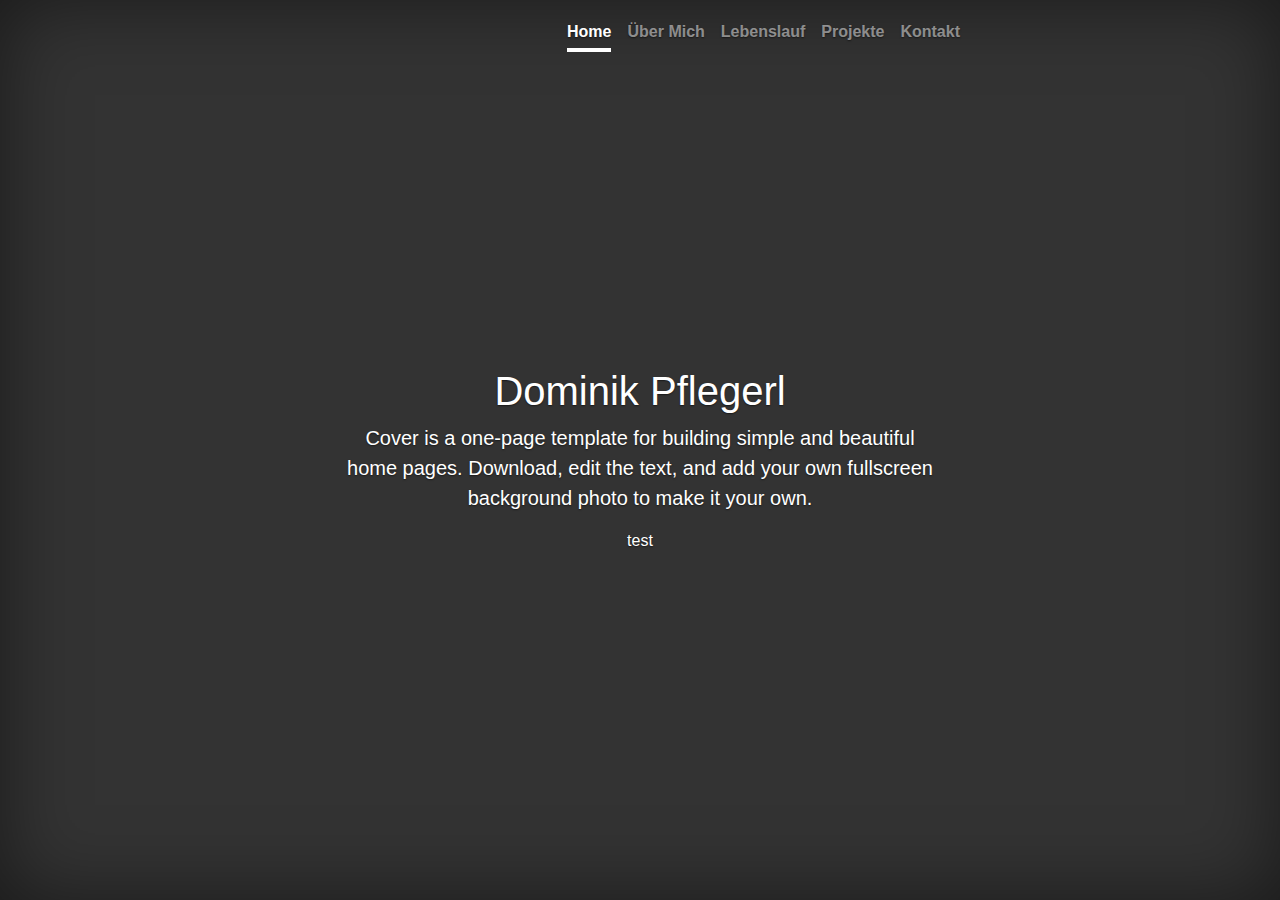
==== index.html @ df5367dc "init" ====
<!doctype html>
<html lang="en">
  <head>
    <meta charset="utf-8">
    <meta name="viewport" content="width=device-width, initial-scale=1, shrink-to-fit=no">
    <meta name="description" content="">
    <meta name="author" content="Mark Otto, Jacob Thornton, and Bootstrap contributors">
    <meta name="generator" content="Jekyll v4.0.1">
    <title>Cover Template · Bootstrap</title>

    <link rel="canonical" href="https://getbootstrap.com/docs/4.5/examples/cover/">

    <!-- Bootstrap core CSS -->
<link href="assets/dist/css/bootstrap.css" rel="stylesheet">

    <style>
      .bd-placeholder-img {
        font-size: 1.125rem;
        text-anchor: middle;
        -webkit-user-select: none;
        -moz-user-select: none;
        -ms-user-select: none;
        user-select: none;
      }

      @media (min-width: 768px) {
        .bd-placeholder-img-lg {
          font-size: 3.5rem;
        }
      }
    </style>
    <!-- Custom styles for this template -->
    <link href="cover.css" rel="stylesheet">
  </head>
  <body class="text-center">
    <div class="cover-container d-flex w-100 h-100 p-3 mx-auto flex-column">
  <header class="masthead mb-auto">
    <div class="inner">
      <nav class="nav nav-masthead justify-content-center">
        <a class="nav-link active" href="#">Home</a>
        <a class="nav-link" href="#">Über Mich</a>
        <a class="nav-link" href="#">Lebenslauf</a>
        <a class="nav-link" href="#">Projekte</a>
        <a class="nav-link" href="#">Kontakt</a>
      </nav>
    </div>
  </header>

  <main role="main" class="inner cover">
    <h1 class="cover-heading">Dominik Pflegerl</h1>
    <p class="lead">Cover is a one-page template for building simple and beautiful home pages. Download, edit the text, and add your own fullscreen background photo to make it your own.</p>
  </main>
  
  <section role="aboutme" class="">
	<p>test</p>
  </section>

  <footer class="mastfoot mt-auto">
  </footer>
</div>
</body>
</html>
---- cover.css ----
/*
 * Globals
 */

/* Links */
a,
a:focus,
a:hover {
  color: #fff;
}

/* Custom default button */
.btn-secondary,
.btn-secondary:hover,
.btn-secondary:focus {
  color: #333;
  text-shadow: none; /* Prevent inheritance from `body` */
  background-color: #fff;
  border: .05rem solid #fff;
}


/*
 * Base structure
 */

html,
body {
  height: 100%;
  background-color: #333;
}

body {
  display: -ms-flexbox;
  display: flex;
  color: #fff;
  text-shadow: 0 .05rem .1rem rgba(0, 0, 0, .5);
  box-shadow: inset 0 0 5rem rgba(0, 0, 0, .5);
}

.cover-container {
  max-width: 42em;
}


/*
 * Header
 */
.masthead {
  margin-bottom: 2rem;
}

.masthead-brand {
  margin-bottom: 0;
}

.nav-masthead .nav-link {
  padding: .25rem 0;
  font-weight: 700;
  color: rgba(255, 255, 255, .5);
  background-color: transparent;
  border-bottom: .25rem solid transparent;
}

.nav-masthead .nav-link:hover,
.nav-masthead .nav-link:focus {
  border-bottom-color: rgba(255, 255, 255, .25);
}

.nav-masthead .nav-link + .nav-link {
  margin-left: 1rem;
}

.nav-masthead .active {
  color: #fff;
  border-bottom-color: #fff;
}

@media (min-width: 48em) {
  .masthead-brand {
    float: left;
  }
  .nav-masthead {
    float: right;
  }
}


/*
 * Cover
 */
.cover {
  padding: 0 1.5rem;
}
.cover .btn-lg {
  padding: .75rem 1.25rem;
  font-weight: 700;
}


/*
 * Footer
 */
.mastfoot {
  color: rgba(255, 255, 255, .5);
}
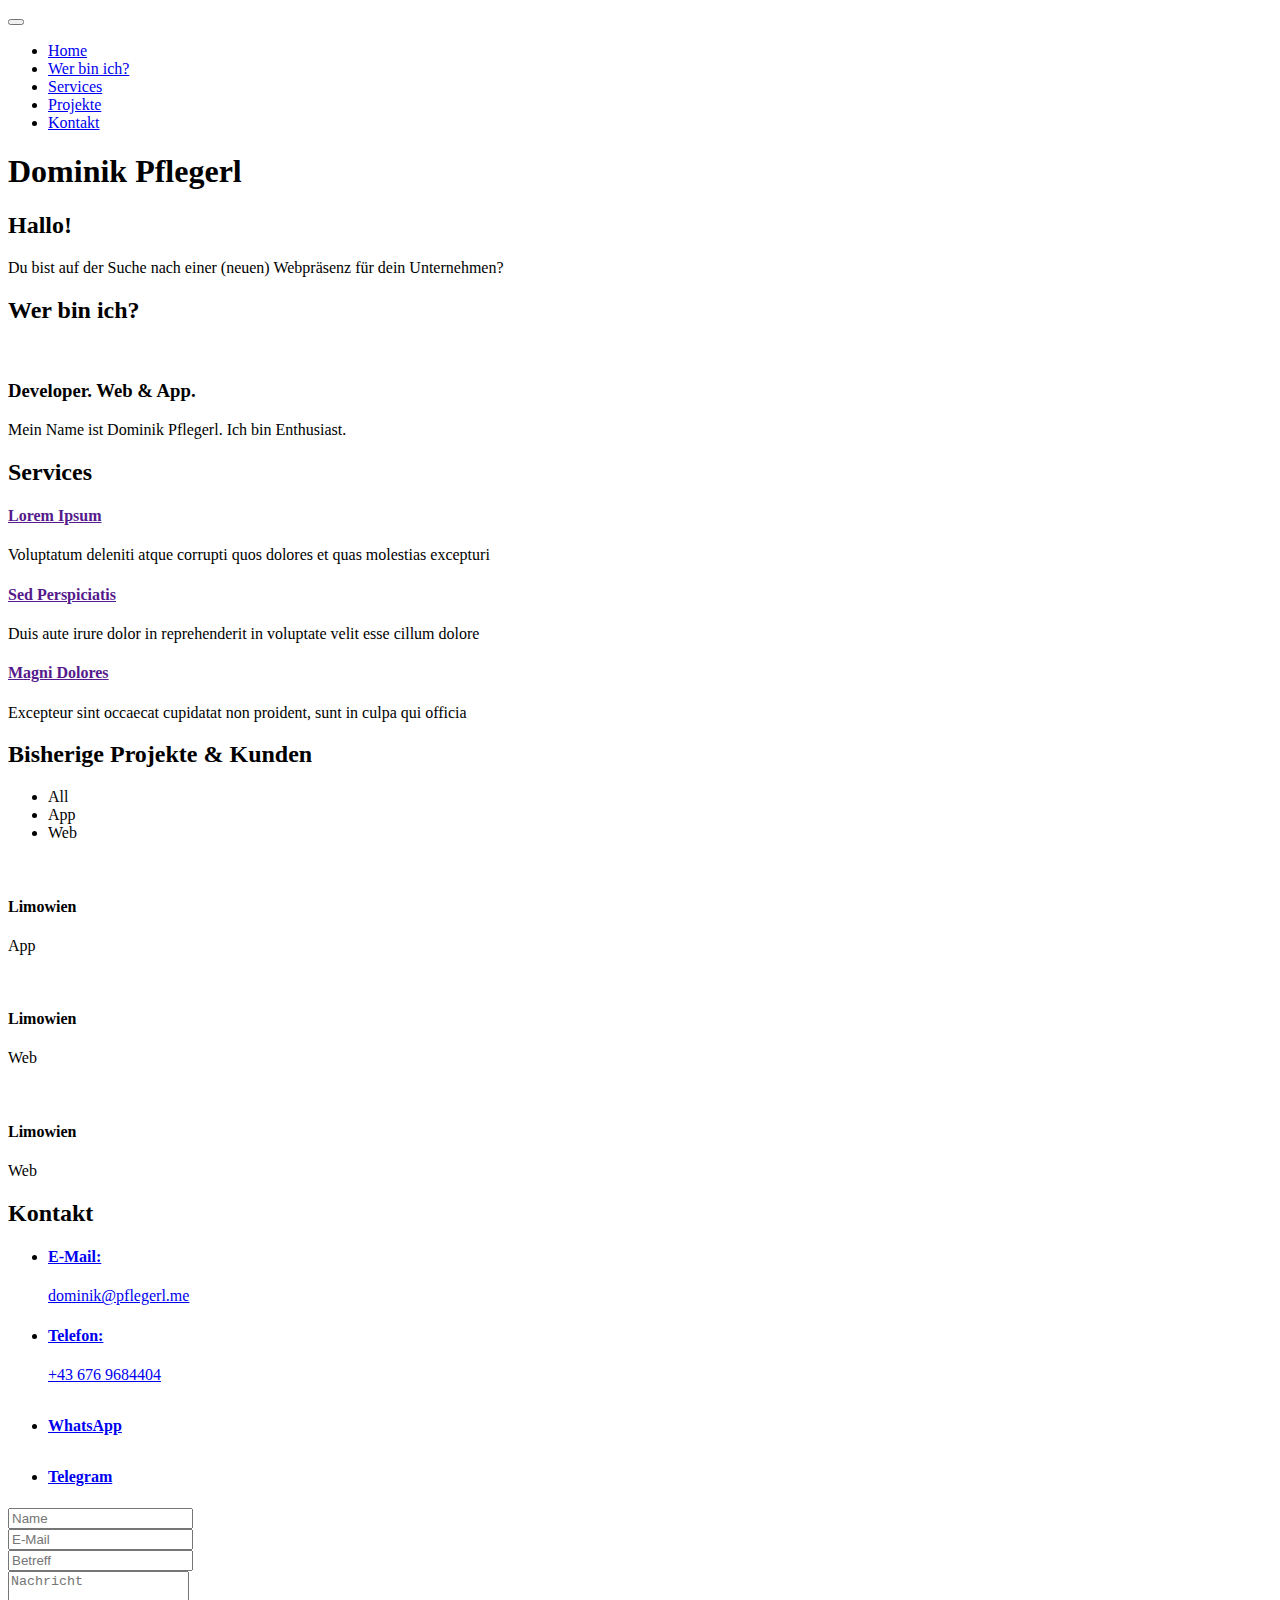
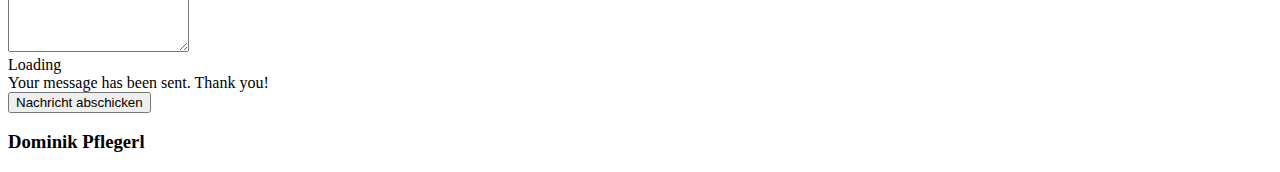
==== commit 183e863f: "removed space and changed mail" ====
--- a/index.html
+++ b/index.html
@@ -1,62 +1,393 @@
-<!doctype html>
+<!DOCTYPE html>
 <html lang="en">
-  <head>
-    <meta charset="utf-8">
-    <meta name="viewport" content="width=device-width, initial-scale=1, shrink-to-fit=no">
-    <meta name="description" content="">
-    <meta name="author" content="Mark Otto, Jacob Thornton, and Bootstrap contributors">
-    <meta name="generator" content="Jekyll v4.0.1">
-    <title>Cover Template · Bootstrap</title>
-
-    <link rel="canonical" href="https://getbootstrap.com/docs/4.5/examples/cover/">
-
-    <!-- Bootstrap core CSS -->
-<link href="assets/dist/css/bootstrap.css" rel="stylesheet">
-
-    <style>
-      .bd-placeholder-img {
-        font-size: 1.125rem;
-        text-anchor: middle;
-        -webkit-user-select: none;
-        -moz-user-select: none;
-        -ms-user-select: none;
-        user-select: none;
-      }
-
-      @media (min-width: 768px) {
-        .bd-placeholder-img-lg {
-          font-size: 3.5rem;
-        }
-      }
-    </style>
-    <!-- Custom styles for this template -->
-    <link href="cover.css" rel="stylesheet">
-  </head>
-  <body class="text-center">
-    <div class="cover-container d-flex w-100 h-100 p-3 mx-auto flex-column">
-  <header class="masthead mb-auto">
-    <div class="inner">
-      <nav class="nav nav-masthead justify-content-center">
-        <a class="nav-link active" href="#">Home</a>
-        <a class="nav-link" href="#">Über Mich</a>
-        <a class="nav-link" href="#">Lebenslauf</a>
-        <a class="nav-link" href="#">Projekte</a>
-        <a class="nav-link" href="#">Kontakt</a>
-      </nav>
+
+<head>
+  <meta charset="utf-8">
+  <meta content="width=device-width, initial-scale=1.0" name="viewport">
+
+  <title>Dominik Pflegerl | Enthusiast</title>
+  <meta content="" name="descriptison">
+  <meta content="" name="keywords">
+
+  <!-- Favicons -->
+  <link href="assets/img/favicon.png" rel="icon">
+  <link href="assets/img/apple-touch-icon.png" rel="apple-touch-icon">
+
+  <!-- Google Fonts -->
+  <link href="https://fonts.googleapis.com/css?family=Open+Sans:300,300i,400,400i,600,600i,700,700i|Raleway:300,300i,400,400i,500,500i,600,600i,700,700i|Poppins:300,300i,400,400i,500,500i,600,600i,700,700i" rel="stylesheet">
+
+  <!-- Vendor CSS Files -->
+  <link href="assets/vendor/bootstrap/css/bootstrap.min.css" rel="stylesheet">
+  <link href="assets/vendor/icofont/icofont.min.css" rel="stylesheet">
+  <link href="assets/vendor/boxicons/css/boxicons.min.css" rel="stylesheet">
+  <link href="assets/vendor/venobox/venobox.css" rel="stylesheet">
+  <link href="assets/vendor/owl.carousel/assets/owl.carousel.min.css" rel="stylesheet">
+  <link href="assets/vendor/aos/aos.css" rel="stylesheet">
+
+  <!-- Template Main CSS File -->
+  <link href="assets/css/style.css" rel="stylesheet">
+
+  <!-- =======================================================
+  * Template Name: MyResume - v2.1.0
+  * Template URL: https://bootstrapmade.com/free-html-bootstrap-template-my-resume/
+  * Author: BootstrapMade.com
+  * License: https://bootstrapmade.com/license/
+  ======================================================== -->
+</head>
+
+<body>
+
+  <!-- ======= Mobile nav toggle button ======= -->
+  <button type="button" class="mobile-nav-toggle d-xl-none"><i class="icofont-navigation-menu"></i></button>
+
+  <!-- ======= Header ======= -->
+  <header id="header" class="d-flex flex-column justify-content-center">
+
+    <nav class="nav-menu">
+      <ul>
+        <li class="active"><a href="#hero"><i class="bx bx-home"></i> <span>Home</span></a></li>
+        <li><a href="#about"><i class="bx bx-user"></i> <span>Wer bin ich?</span></a></li>
+        <li><a href="#services"><i class="bx bx-server"></i> <span>Services</span></a></li>
+        <li><a href="#portfolio"><i class="bx bx-book-content"></i> <span>Projekte</span></a></li>
+        <li><a href="#contact"><i class="bx bx-envelope"></i> <span>Kontakt</span></a></li>
+      </ul>
+    </nav><!-- .nav-menu -->
+
+  </header><!-- End Header -->
+
+  <!-- ======= Hero Section ======= -->
+  <section id="hero" class="d-flex flex-column justify-content-end">
+		
+    
+		<!-- Video 
+		<div class="overlay"></div>
+    <video playsinline="playsinline" autoplay="autoplay" muted="muted" loop="loop">
+      <source src="assets/img/hero-bg.mp4" type="video/mp4">
+    </video> -->
+		
+    <div class="container" data-aos="zoom-in" data-aos-delay="100">
+      <h1>Dominik Pflegerl</h1>
+      <p><span class="typed" data-typed-items="Developer., Freelancer., Enthusiast., Geek."></span></p>
+      <div class="social-links">
+				<a href="https://github.com/dominikpflegerl" target="_blank" class="github"><i class="bx bxl-github"></i></a>
+        <a href="https://www.linkedin.com/in/dominik-pflegerl/" target="_blank" class="linkedin"><i class="bx bxl-linkedin"></i></a>
+				<a href="https://twitter.com/dominikpflegerl" target="_blank" class="twitter"><i class="bx bxl-twitter"></i></a>
+				<a href="https://www.instagram.com/dpflegerl/" target="_blank" class="instagram"><i class="bx bxl-instagram"></i></a>
+				<a href="https://t.me/dpflegerl" target="_blank" class="telegram"><i class="bx bxl-telegram"></i></a>
+				<a href="https://wa.me/436769684405" target="_blank" class="telegram"><i class="bx bxl-whatsapp"></i></a>
+      </div>
     </div>
-  </header>
-
-  <main role="main" class="inner cover">
-    <h1 class="cover-heading">Dominik Pflegerl</h1>
-    <p class="lead">Cover is a one-page template for building simple and beautiful home pages. Download, edit the text, and add your own fullscreen background photo to make it your own.</p>
-  </main>
-  
-  <section role="aboutme" class="">
-	<p>test</p>
-  </section>
-
-  <footer class="mastfoot mt-auto">
-  </footer>
-</div>
+  </section><!-- End Hero -->
+
+  <main id="main">
+
+		<!-- ======= Start Section ====== -->
+		<section id="start" class="start">
+			<div class="container" data-aos="fade-up">
+			
+				<div class="section-title">
+          <h2>Hallo!</h2>
+          <p>Du bist auf der Suche nach einer (neuen) Webpräsenz für dein Unternehmen?</p>
+        </div>
+				
+			</div>
+		</section>
+		
+    <!-- ======= About Section ======= -->
+    <section id="about" class="about">
+      <div class="container" data-aos="fade-up">
+
+        <div class="section-title">
+          <h2>Wer bin ich?</h2>
+          <p style="display:none"></p>
+        </div>
+
+        <div class="row">
+          <div class="col-lg-4 picture">
+            <img src="assets/img/profile-img.jpg" class="img-fluid" alt="">
+          </div>
+          <div class="col-lg-8 pt-4 pt-lg-0 content">
+            <h3>Developer. Web &amp; App.</h3>
+            <p class="font-italic" style="display: none">
+              Lorem ipsum dolor sit amet, consectetur adipiscing elit, sed do eiusmod tempor incididunt ut labore et dolore
+              magna aliqua.
+            </p>
+            <div class="row" style="display:none">
+              <div class="col-lg-6">
+                <ul>
+                  <li><i class="icofont-rounded-right"></i> <strong>Geburtstag:</strong> 5 Januar 1997</li>
+                </ul>
+              </div>
+              <div class="col-lg-6">
+                <ul>
+                  <li><i class="icofont-rounded-right"></i> <strong>Ort:</strong> Wien, Österreich</li>
+								</ul>
+              </div>
+            </div>
+            <p>
+							Mein Name ist Dominik Pflegerl. Ich bin Enthusiast. 
+            </p>
+          </div>
+        </div>
+
+      </div>
+    </section><!-- End About Section -->
+
+		<!-- ======= Services Section ======= -->
+    <section id="services" class="services">
+      <div class="container" data-aos="fade-up">
+
+        <div class="section-title">
+          <h2>Services</h2>
+          <p style="display:none"></p>
+        </div>
+
+        <div class="row">
+
+          <div class="col-lg-4 col-md-6 d-flex align-items-stretch" data-aos="zoom-in" data-aos-delay="100">
+            <div class="icon-box iconbox-red">
+              <div class="icon">
+                <i class="bx bxl-dev-to"></i>
+              </div>
+              <h4><a href="">Lorem Ipsum</a></h4>
+              <p>Voluptatum deleniti atque corrupti quos dolores et quas molestias excepturi</p>
+            </div>
+          </div>
+
+          <div class="col-lg-4 col-md-6 d-flex align-items-stretch mt-4 mt-md-0" data-aos="zoom-in" data-aos-delay="200">
+            <div class="icon-box iconbox-orange">
+              <div class="icon">
+								<i class="bx bxl-dev-to"></i>
+              </div>
+              <h4><a href="">Sed Perspiciatis</a></h4>
+              <p>Duis aute irure dolor in reprehenderit in voluptate velit esse cillum dolore</p>
+            </div>
+          </div>
+
+          <div class="col-lg-4 col-md-6 d-flex align-items-stretch mt-4 mt-lg-0" data-aos="zoom-in" data-aos-delay="300">
+            <div class="icon-box iconbox-yellow">
+              <div class="icon">
+								<i class="bx bxl-dev-to"></i>
+              </div>
+              <h4><a href="">Magni Dolores</a></h4>
+              <p>Excepteur sint occaecat cupidatat non proident, sunt in culpa qui officia</p>
+            </div>
+					</div>
+
+        </div>
+
+      </div>
+    </section><!-- End Services Section -->
+
+    <!-- ======= Portfolio Section ======= -->
+    <section id="portfolio" class="portfolio section-bg">
+      <div class="container" data-aos="fade-up">
+
+        <div class="section-title">
+          <h2>Bisherige Projekte &amp; Kunden</h2>
+          <p style="display:none"></p>
+        </div>
+
+        <div class="row">
+          <div class="col-lg-12 d-flex justify-content-center" data-aos="fade-up" data-aos-delay="100">
+            <ul id="portfolio-flters">
+              <li data-filter="*" class="filter-active">All</li>
+              <li data-filter=".filter-app">App</li>
+              <li data-filter=".filter-web">Web</li>
+            </ul>
+          </div>
+        </div>
+
+        <div class="row portfolio-container" data-aos="fade-up" data-aos-delay="200">
+
+          <div class="col-lg-4 col-md-6 portfolio-item filter-app">
+            <div class="portfolio-wrap">
+              <img src="assets/img/portfolio/portfolio-1.jpg" class="img-fluid" alt="">
+              <div class="portfolio-info">
+                <h4>Limowien</h4>
+                <p>App</p>
+                <div class="portfolio-links">
+                  <a href="assets/img/portfolio/portfolio-1.jpg" data-gall="portfolioGallery" class="venobox" title="App 1"><i class="bx bx-images"></i></a>
+                  <a href="portfolio-details.html" data-gall="portfolioDetailsGallery" data-vbtype="iframe" class="venobox" title="Portfolio Details"><i class="bx bx-info-circle"></i></a>
+                </div>
+              </div>
+            </div>
+          </div>
+
+          <div class="col-lg-4 col-md-6 portfolio-item filter-web">
+            <div class="portfolio-wrap">
+              <img src="assets/img/portfolio/portfolio-1.jpg" class="img-fluid" alt="">
+              <div class="portfolio-info">
+                <h4>Limowien</h4>
+                <p>Web</p>
+                <div class="portfolio-links">
+                  <a href="assets/img/portfolio/portfolio-1.jpg" data-gall="portfolioGallery" class="venobox" title="App 1"><i class="bx bx-images"></i></a>
+                  <a href="portfolio-details.html" data-gall="portfolioDetailsGallery" data-vbtype="iframe" class="venobox" title="Portfolio Details"><i class="bx bx-info-circle"></i></a>
+                </div>
+              </div>
+            </div>
+					</div>
+
+          <div class="col-lg-4 col-md-6 portfolio-item filter-web">
+            <div class="portfolio-wrap">
+              <img src="assets/img/portfolio/portfolio-1.jpg" class="img-fluid" alt="">
+              <div class="portfolio-info">
+                <h4>Limowien</h4>
+                <p>Web</p>
+                <div class="portfolio-links">
+                  <a href="assets/img/portfolio/portfolio-1.jpg" data-gall="portfolioGallery" class="venobox" title="App 1"><i class="bx bx-images"></i></a>
+                  <a href="portfolio-details.html" data-gall="portfolioDetailsGallery" data-vbtype="iframe" class="venobox" title="Portfolio Details"><i class="bx bx-info-circle"></i></a>
+                </div>
+              </div>
+            </div>
+					</div>
+
+        </div>
+
+      </div>
+    </section><!-- End Portfolio Section -->
+
+    <!-- ======= Contact Section ======= -->
+    <section id="contact" class="contact">
+      <div class="container" data-aos="fade-up">
+
+        <div class="section-title">
+          <h2>Kontakt</h2>
+					<p style="display:none"></p>
+        </div>
+
+        <div class="row mt-1">
+
+          <div class="col-lg-4">
+						
+            <div class="info">
+							
+							<ul>
+								<li>
+									<a href="mailto:hello@dominik.pflegerl.me">
+										<div class="contact-row">
+											<i class="icofont-envelope"></i>
+											<h4>E-Mail:</h4>
+											<p>dominik@pflegerl.me</p>
+										</div>
+									</a>
+								</li>
+								
+								<li>
+									<a href="tel:+436769684404">
+										<div class="contact-row">
+											<i class="icofont-phone"></i>
+											<h4>Telefon:</h4>
+											<p>+43 676 9684404</p>
+										</div>
+									</a>
+								</li>
+								
+								<li>
+									<a href="https://wa.me/436769684405" target="_blank">
+										<div class="contact-row">
+											<i class="icofont-whatsapp"></i>
+											<h4 style="padding-top: 12px">WhatsApp</h4>
+										</div>
+									</a>		
+								</li>
+								
+								<li>
+									<a href="https://t.me/dpflegerl" target="_blank">
+										<div class="contact-row">
+											<i class="icofont-telegram"></i>
+											<h4 style="padding-top: 12px">Telegram</h4>
+										</div>
+									</a>								
+								</li>
+							</ul>		
+		
+            </div>
+
+          </div>
+
+          <div class="col-lg-8 mt-5 mt-lg-0">
+
+            <form action="forms/contact.php" method="post" role="form" class="php-email-form">
+              <div class="form-row">
+                <div class="col-md-6 form-group">
+                  <input type="text" name="name" class="form-control" id="name" placeholder="Name" data-rule="minlen:4" data-msg="Please enter at least 4 chars" />
+                  <div class="validate"></div>
+                </div>
+                <div class="col-md-6 form-group">
+                  <input type="email" class="form-control" name="email" id="email" placeholder="E-Mail" data-rule="email" data-msg="Please enter a valid email" />
+                  <div class="validate"></div>
+                </div>
+              </div>
+              <div class="form-group">
+                <input type="text" class="form-control" name="subject" id="subject" placeholder="Betreff" data-rule="minlen:4" data-msg="Please enter at least 8 chars of subject" />
+                <div class="validate"></div>
+              </div>
+              <div class="form-group">
+                <textarea class="form-control" name="message" rows="5" data-rule="required" data-msg="Please write something for us" placeholder="Nachricht"></textarea>
+                <div class="validate"></div>
+              </div>
+              <div class="mb-3">
+                <div class="loading">Loading</div>
+                <div class="error-message"></div>
+                <div class="sent-message">Your message has been sent. Thank you!</div>
+              </div>
+              <div class="text-center"><button type="submit">Nachricht abschicken</button></div>
+            </form>
+
+          </div>
+
+        </div>
+
+      </div>
+    </section><!-- End Contact Section -->
+
+  </main><!-- End #main -->
+
+  <!-- ======= Footer ======= -->
+  <footer id="footer">
+    <div class="container">
+      <h3>Dominik Pflegerl</h3>
+      <div class="social-links">
+				<a href="https://github.com/dominikpflegerl" target="_blank" class="github"><i class="bx bxl-github"></i></a>
+        <a href="https://www.linkedin.com/in/dominik-pflegerl/" target="_blank" class="linkedin"><i class="bx bxl-linkedin"></i></a>
+				<a href="https://twitter.com/dominikpflegerl" target="_blank" class="twitter"><i class="bx bxl-twitter"></i></a>
+				<a href="https://www.instagram.com/dpflegerl/" target="_blank" class="instagram"><i class="bx bxl-instagram"></i></a>
+				<a href="https://t.me/dpflegerl" target="_blank" class="telegram"><i class="bx bxl-telegram"></i></a>
+				<a href="https://wa.me/436769684405" target="_blank" class="telegram"><i class="bx bxl-whatsapp"></i></a>
+      </div>
+      <div class="copyright" style="display:none">
+        &copy; Copyright <strong><span>MyResume</span></strong>. All Rights Reserved
+      </div>
+      <div class="credits" style="display:none">
+        <!-- All the links in the footer should remain intact. -->
+        <!-- You can delete the links only if you purchased the pro version. -->
+        <!-- Licensing information: [license-url] -->
+        <!-- Purchase the pro version with working PHP/AJAX contact form: https://bootstrapmade.com/free-html-bootstrap-template-my-resume/ -->
+        Designed by <a href="https://bootstrapmade.com/">BootstrapMade</a>
+      </div>
+    </div>
+  </footer><!-- End Footer -->
+
+  <a href="#" class="back-to-top"><i class="bx bx-up-arrow-alt"></i></a>
+  <div id="preloader"></div>
+
+  <!-- Vendor JS Files -->
+  <script src="assets/vendor/jquery/jquery.min.js"></script>
+  <script src="assets/vendor/bootstrap/js/bootstrap.bundle.min.js"></script>
+  <script src="assets/vendor/jquery.easing/jquery.easing.min.js"></script>
+  <script src="assets/vendor/php-email-form/validate.js"></script>
+  <script src="assets/vendor/waypoints/jquery.waypoints.min.js"></script>
+  <script src="assets/vendor/counterup/counterup.min.js"></script>
+  <script src="assets/vendor/isotope-layout/isotope.pkgd.min.js"></script>
+  <script src="assets/vendor/venobox/venobox.min.js"></script>
+  <script src="assets/vendor/owl.carousel/owl.carousel.min.js"></script>
+  <script src="assets/vendor/typed.js/typed.min.js"></script>
+  <script src="assets/vendor/aos/aos.js"></script>
+
+  <!-- Template Main JS File -->
+  <script src="assets/js/main.js"></script>
+
 </body>
-</html>
+
+</html>